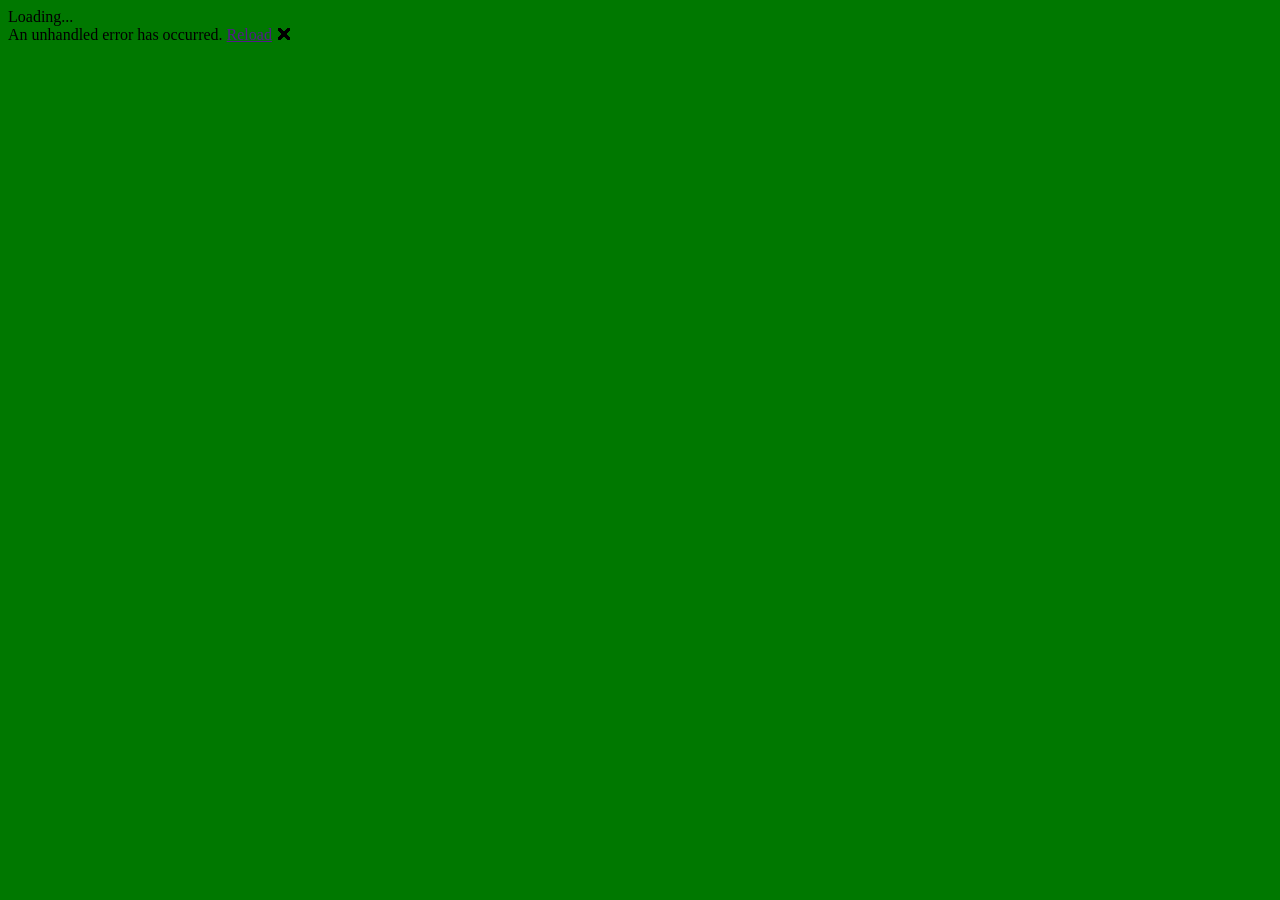
==== blazorSolution/THT203/wwwroot/index.html @ 1df910ec "Projekti Lisätty" ====
﻿<!DOCTYPE html>
<html>
<head>
    <meta charset="utf-8">
    <meta name="viewport" content="width=device-width, initial-scale=1">
    <title>Single Page Apps for GitHub Pages</title>
    <meta name="description" content="Lightweight solution for deploying single page apps with GitHub Pages.">

    <style>
        html {
            background-color: rgb(0, 120, 0);
        }
    </style>

    <!-- favicon -->
    <link rel="icon" type=”image/svg+xml” href="/favicon/green-grid-144-168-192.svg">
    <link rel="alternate icon" type="image/png" href="/favicon/green-grid-144-168-192-512x512.png">
    <link rel="apple-touch-icon" href="/favicon/green-grid-144-168-192-180x180.png">
    <link rel="manifest" href="/favicon/site.webmanifest">
    <meta name="theme-color" content="#000000">

    <!-- Start Single Page Apps for GitHub Pages -->
    <script type="text/javascript">
      // Single Page Apps for GitHub Pages
      // MIT License
      // https://github.com/rafgraph/spa-github-pages
      // This script checks to see if a redirect is present in the query string,
      // converts it back into the correct url and adds it to the
      // browser's history using window.history.replaceState(...),
      // which won't cause the browser to attempt to load the new url.
      // When the single page app is loaded further down in this file,
      // the correct url will be waiting in the browser's history for
      // the single page app to route accordingly.
      (function(l) {
        if (l.search[1] === '/' ) {
          var decoded = l.search.slice(1).split('&').map(function(s) {
            return s.replace(/~and~/g, '&')
          }).join('?');
          window.history.replaceState(null, null,
              l.pathname.slice(0, -1) + decoded + l.hash
          );
        }
      }(window.location))
    </script>
    <!-- End Single Page Apps for GitHub Pages -->

</head>
<body>
    <app>Loading...</app>

    <!-- Start Single Page Apps for GitHub Pages -->
    <script type="text/javascript">
        // Single Page Apps for GitHub Pages
        // https://github.com/rafrex/spa-github-pages
        // Copyright (c) 2016 Rafael Pedicini, licensed under the MIT License
        // ---
        // This script checks to see if a redirect is present in the query string
        // and converts it back into the correct url and adds it to the
        // browser's history using window.history.replaceState(...),
        // which won't cause the browser to attempt to load the new url.
        // When the single page app is loaded further down in this file,
        // the correct url will be waiting in the browser's history for
        // the single page app to route accordingly.
        (function (l) {
            if (l.search) {
                var q = {};
                l.search.slice(1).split('&').forEach(function (v) {
                    var a = v.split('=');
                    q[a[0]] = a.slice(1).join('=').replace(/~and~/g, '&');
                });
                if (q.p !== undefined) {
                    window.history.replaceState(null, null,
                        l.pathname.slice(0, -1) + (q.p || '') +
                        (q.q ? ('?' + q.q) : '') +
                        l.hash
                    );
                }
            }
        }(window.location))
    </script>
    <!-- End Single Page Apps for GitHub Pages -->

    <div id="blazor-error-ui">
        An unhandled error has occurred.
        <a href="" class="reload">Reload</a>
        <a class="dismiss">🗙</a>
    </div>
    <script src="_framework/blazor.webassembly.js"></script>
</body>
</html>
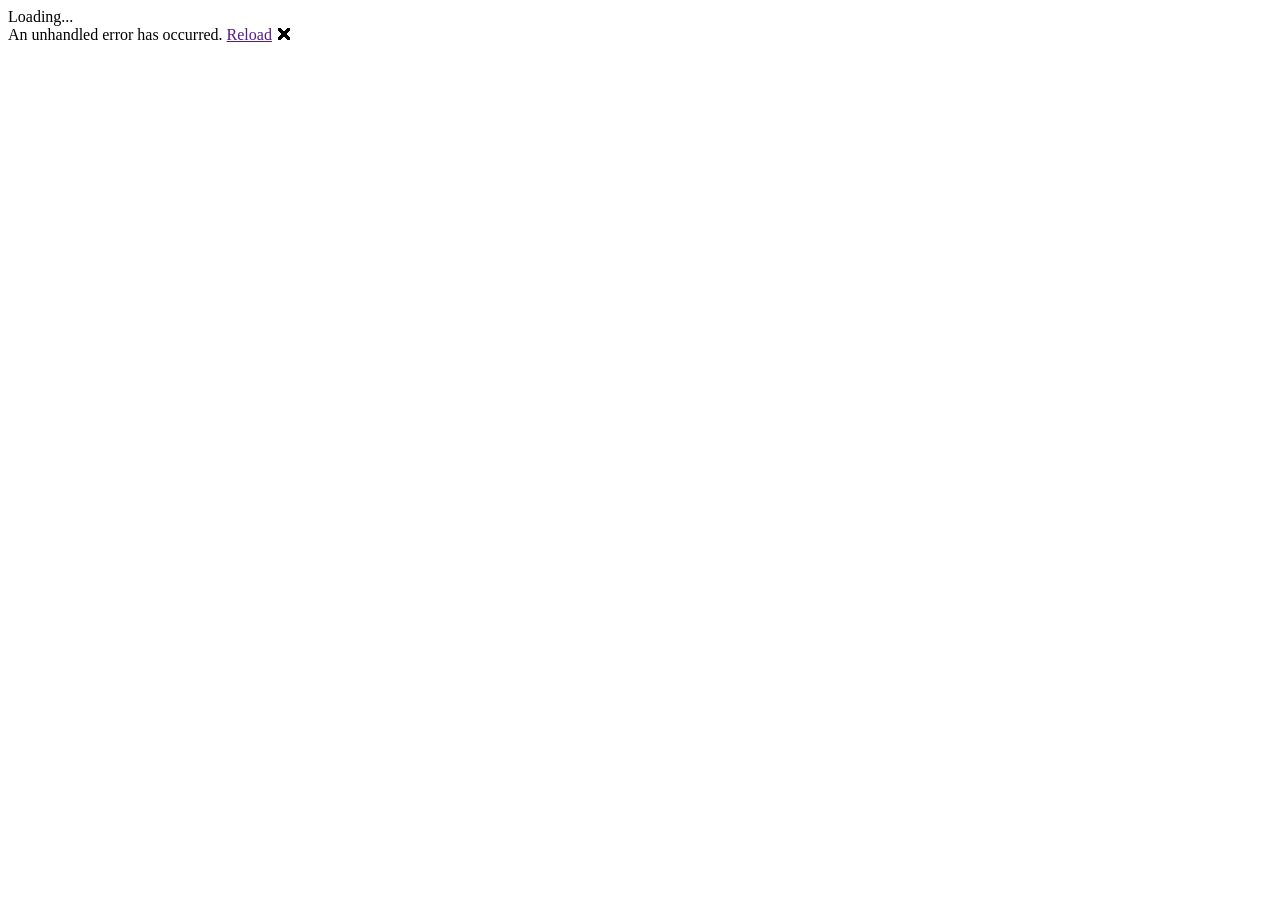
==== commit 304bc8a1: "dsa" ====
--- a/blazorSolution/THT203/wwwroot/index.html
+++ b/blazorSolution/THT203/wwwroot/index.html
@@ -8,7 +8,7 @@
 
     <style>
         html {
-            background-color: rgb(0, 120, 0);
+            background-color: rgb(255, 255, 255);
         }
     </style>
 
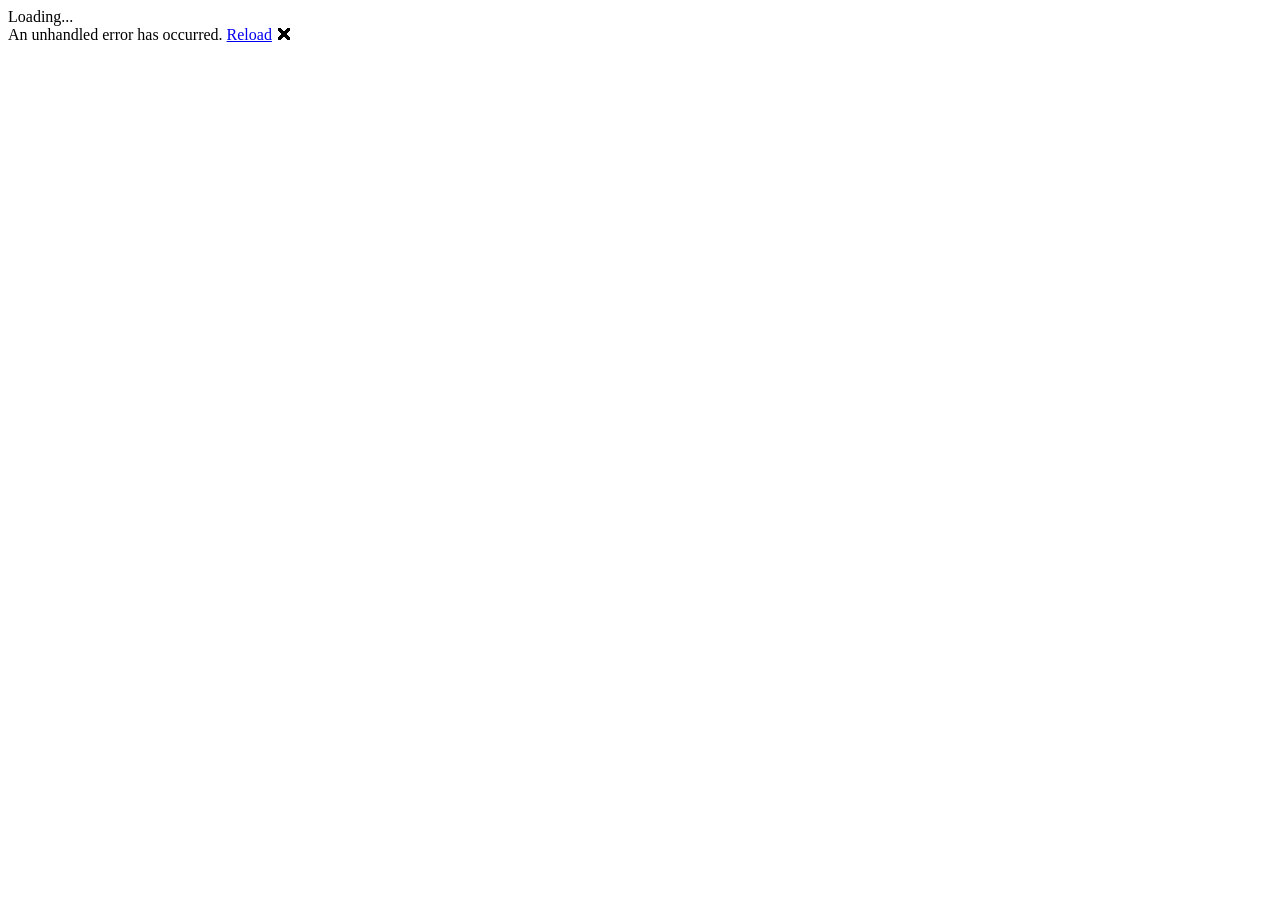
==== commit ad56c173: "ddsadas" ====
--- a/blazorSolution/THT203/wwwroot/index.html
+++ b/blazorSolution/THT203/wwwroot/index.html
@@ -1,90 +1,24 @@
 ﻿<!DOCTYPE html>
-<html>
+<html lang="en">
 <head>
-    <meta charset="utf-8">
-    <meta name="viewport" content="width=device-width, initial-scale=1">
-    <title>Single Page Apps for GitHub Pages</title>
-    <meta name="description" content="Lightweight solution for deploying single page apps with GitHub Pages.">
-
-    <style>
-        html {
-            background-color: rgb(255, 255, 255);
-        }
-    </style>
-
-    <!-- favicon -->
-    <link rel="icon" type=”image/svg+xml” href="/favicon/green-grid-144-168-192.svg">
-    <link rel="alternate icon" type="image/png" href="/favicon/green-grid-144-168-192-512x512.png">
-    <link rel="apple-touch-icon" href="/favicon/green-grid-144-168-192-180x180.png">
-    <link rel="manifest" href="/favicon/site.webmanifest">
-    <meta name="theme-color" content="#000000">
-
-    <!-- Start Single Page Apps for GitHub Pages -->
-    <script type="text/javascript">
-      // Single Page Apps for GitHub Pages
-      // MIT License
-      // https://github.com/rafgraph/spa-github-pages
-      // This script checks to see if a redirect is present in the query string,
-      // converts it back into the correct url and adds it to the
-      // browser's history using window.history.replaceState(...),
-      // which won't cause the browser to attempt to load the new url.
-      // When the single page app is loaded further down in this file,
-      // the correct url will be waiting in the browser's history for
-      // the single page app to route accordingly.
-      (function(l) {
-        if (l.search[1] === '/' ) {
-          var decoded = l.search.slice(1).split('&').map(function(s) {
-            return s.replace(/~and~/g, '&')
-          }).join('?');
-          window.history.replaceState(null, null,
-              l.pathname.slice(0, -1) + decoded + l.hash
-          );
-        }
-      }(window.location))
-    </script>
-    <!-- End Single Page Apps for GitHub Pages -->
-
+    <meta charset="utf-8" />
+    <meta name="viewport" content="width=device-width, initial-scale=1.0" />
+    <base href="/Blazor/" />
+    <title>THT203</title>
+    <link rel="icon" type="image/png" href="favicon.png" />
+    <link rel="stylesheet" href="lib/bootstrap/dist/css/bootstrap.min.css" />
+    <link rel="stylesheet" href="app.css" />
+    <link rel="stylesheet" href="THT203.styles.css" />
 </head>
 <body>
-    <app>Loading...</app>
-
-    <!-- Start Single Page Apps for GitHub Pages -->
-    <script type="text/javascript">
-        // Single Page Apps for GitHub Pages
-        // https://github.com/rafrex/spa-github-pages
-        // Copyright (c) 2016 Rafael Pedicini, licensed under the MIT License
-        // ---
-        // This script checks to see if a redirect is present in the query string
-        // and converts it back into the correct url and adds it to the
-        // browser's history using window.history.replaceState(...),
-        // which won't cause the browser to attempt to load the new url.
-        // When the single page app is loaded further down in this file,
-        // the correct url will be waiting in the browser's history for
-        // the single page app to route accordingly.
-        (function (l) {
-            if (l.search) {
-                var q = {};
-                l.search.slice(1).split('&').forEach(function (v) {
-                    var a = v.split('=');
-                    q[a[0]] = a.slice(1).join('=').replace(/~and~/g, '&');
-                });
-                if (q.p !== undefined) {
-                    window.history.replaceState(null, null,
-                        l.pathname.slice(0, -1) + (q.p || '') +
-                        (q.q ? ('?' + q.q) : '') +
-                        l.hash
-                    );
-                }
-            }
-        }(window.location))
-    </script>
-    <!-- End Single Page Apps for GitHub Pages -->
+    <div id="app">Loading...</div>
 
     <div id="blazor-error-ui">
         An unhandled error has occurred.
-        <a href="" class="reload">Reload</a>
-        <a class="dismiss">🗙</a>
+        <a href="." class="reload">Reload</a>
+        <span class="dismiss">🗙</span>
     </div>
+
     <script src="_framework/blazor.webassembly.js"></script>
 </body>
 </html>
--- a/blazorSolution/THT203/wwwroot/app.css
+++ b/blazorSolution/THT203/wwwroot/app.css
@@ -0,0 +1,95 @@
+html, body {
+    font-family: 'Helvetica Neue', Helvetica, Arial, sans-serif;
+}
+
+a, .btn-link {
+    color: #006bb7;
+}
+.btn-main-click {
+    position : relative;
+    top : 9%;
+    left : 10%;
+    width : 120px;
+    height : 120px;
+    font-family : 'Comic Sans MS';
+    text-align : center;
+    font-weight : 800;
+    font-size : 34px;
+    border-radius : 50%;
+    color : whitesmoke;
+    background : blue;
+    border-block-width : thick;
+}
+
+.btn-ostokset {
+    color: black;
+    background-color: rgba(200,0,0,0.3);
+    border-color: crimson;
+}
+.counter {
+    font-family: Arial;
+    font-weight: 800;
+    width: 50%;
+    font-size: 50px;
+    background: radial-gradient(50%, 50%, ellipse closest-side, #444, black)
+}
+.ostettavat{
+    scroll-padding-top : 30px;
+    background-color : transparent;
+    padding-right : 30px;
+    width : 40%;
+    font-style:italic;
+}
+.btn-primary {
+    color: #fff;
+    background-color: #1b6ec2;
+    border-color: #1861ac;
+    
+}
+
+.btn:focus, .btn:active:focus, .btn-link.nav-link:focus, .form-control:focus, .form-check-input:focus {
+  box-shadow: 0 0 0 0.1rem white, 0 0 0 0.25rem #258cfb;
+}
+
+.content {
+    padding-top: 1.1rem;
+}
+
+h1:focus {
+    outline: none;
+}
+
+.valid.modified:not([type=checkbox]) {
+    outline: 1px solid #26b050;
+}
+
+.invalid {
+    outline: 1px solid #e50000;
+}
+
+.validation-message {
+    color: #e50000;
+}
+
+.blazor-error-boundary {
+    background: url([data-uri]) no-repeat 1rem/1.8rem, #b32121;
+    padding: 1rem 1rem 1rem 3.7rem;
+    color: white;
+}
+
+    .blazor-error-boundary::after {
+        content: "An error has occurred."
+    }
+
+.darker-border-checkbox.form-check-input {
+    border-color: #929292;
+}
+
+.form-floating > .form-control-plaintext::placeholder, .form-floating > .form-control::placeholder {
+    color: var(--bs-secondary-color);
+    text-align: end;
+}
+
+.form-floating > .form-control-plaintext:focus::placeholder, .form-floating > .form-control:focus::placeholder {
+    text-align: start;
+}
